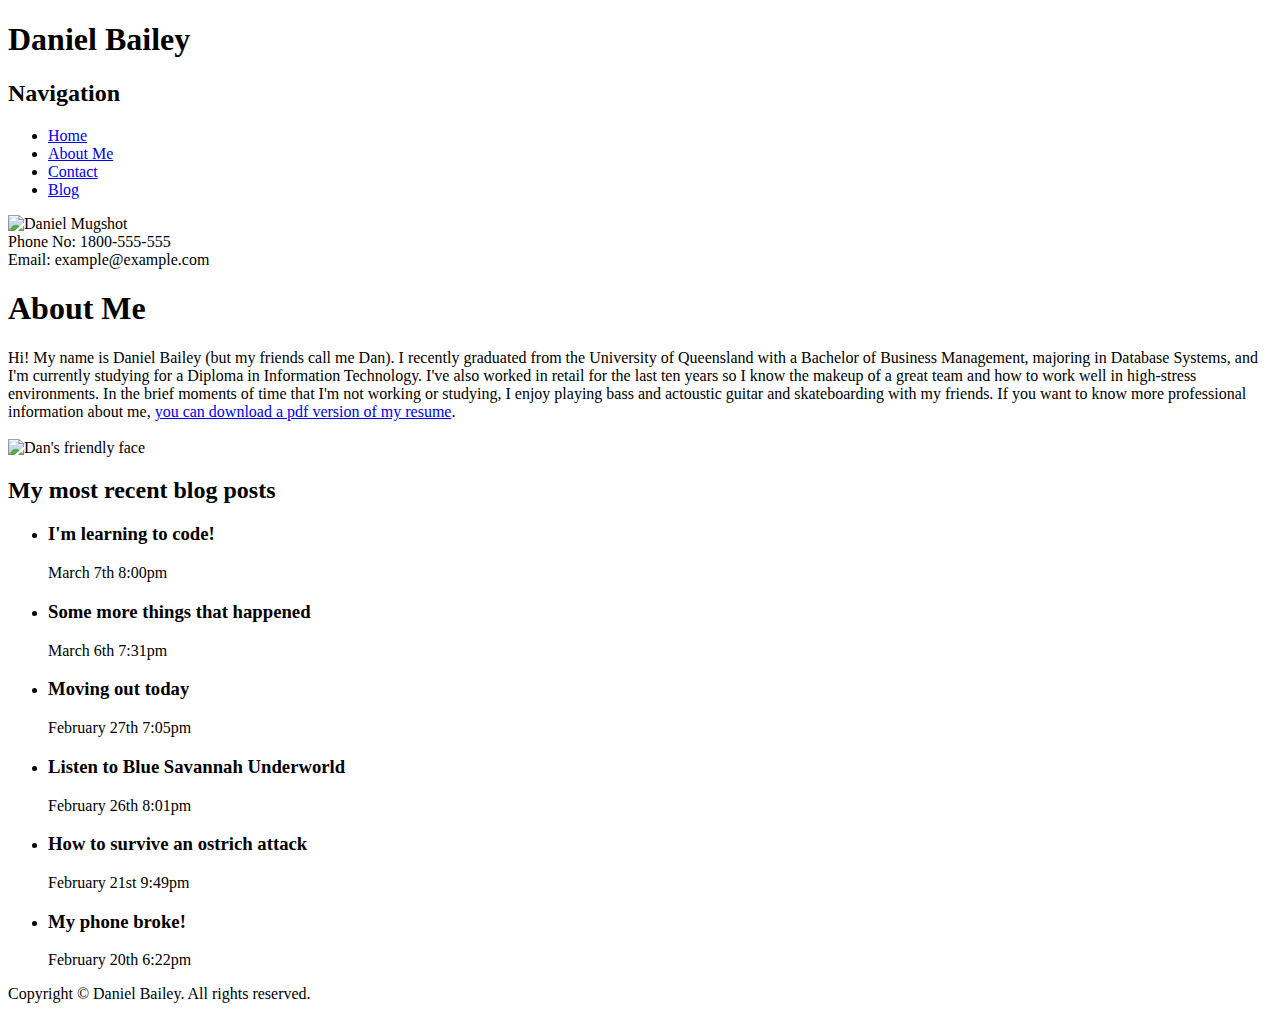
==== src/about.html @ 29b388a5 "starting css" ====
<!DOCTYPE html>
<html lang="en">
<head>
    <meta charset="UTF-8">
    <meta http-equiv="X-UA-Compatible" content="IE=edge">
    <meta name="viewport" content="width=device-width, initial-scale=1.0">
    <title>Daniel's Portfolio</title>
    <link rel="stylesheet" href="style.css">
</head>
<body>
    <header>
        <h1>Daniel Bailey</h1>
    </header>
    
    <nav>
        <h2>Navigation</h2>
        <ul>
            <li><a href="index.html">Home</a></li>
            <li><a href="about.html">About Me</a></li>
            <li><a href="contact.html">Contact</a></li>
            <li><a href="blog.html">Blog</a></li>
        </ul>
    </nav>
    
    <!-- personal area for self portrait and details -->
    <div>
        <img src="https://picsum.photos/200" alt="Daniel Mugshot">
        <div>
            Phone No: 1800-555-555
            <br>
            Email: example@example.com
        </div>
    </div>
    
    <!-- main content of web page -->
    <div>
        <h1>About Me</h1>
    </div>
    <div>
        <article>
            Hi! My name is Daniel Bailey (but my friends call me Dan). 
            I recently graduated from the University of Queensland with a Bachelor of Business Management, majoring in Database Systems, and I'm currently studying for a Diploma in Information Technology. 
            I've also worked in retail for the last ten years so I know the makeup of a great team and how to work well in high-stress environments.
            In the brief moments of time that I'm not working or studying, I enjoy playing bass and actoustic guitar and skateboarding with my friends.
            If you want to know more professional information about me, <a href="Daniel-Bailey-CV.pdf" download>you can download a pdf version of my resume</a>.
        </article>
    </div>
    <br>
    <img src="https://picsum.photos/200" alt="Dan's friendly face">

    <!-- section for most recent blog posts -->
    <div>
        <h2>My most recent blog posts</h2>
            <ul>
                <li>
                    <h3>I'm learning to code!</h3>
                    <time datetime="2021-03-07 20:00:00">March 7th 8:00pm</time>
                </li>
                <li>
                    <h3>Some more things that happened</h3>
                    <time datetime="2021-03-06 19:31:00">March 6th 7:31pm</time>
                </li>
                <li>
                    <h3>Moving out today</h3>
                    <time datetime="2021-02-27 19:05:00">February 27th 7:05pm</time>
                </li>
                <li>
                    <h3>Listen to Blue Savannah Underworld</h3>
                    <time datetime="2021-02-26 20:01:00">February 26th 8:01pm</time>
                </li>
                <li>
                    <h3>How to survive an ostrich attack</h3>
                    <time datetime="2021-02-21 21:49:00">February 21st 9:49pm</time>
                </li>
                <li>
                    <h3>My phone broke!</h3>
                    <time datetime="2021-02-20 18:22:00">February 20th 6:22pm</time>
                </li>
            </ul>
    </div>

    <!-- footer for copyright -->
    <footer>Copyright © Daniel Bailey. All rights reserved.</footer>
</body>
</html>
---- src/style.css ----
.container {
  display: flex;
}

#navpersonal {
  border: 2px solid red;
}

#personal {
  justify-content: flex-end;
}/*# sourceMappingURL=style.css.map */
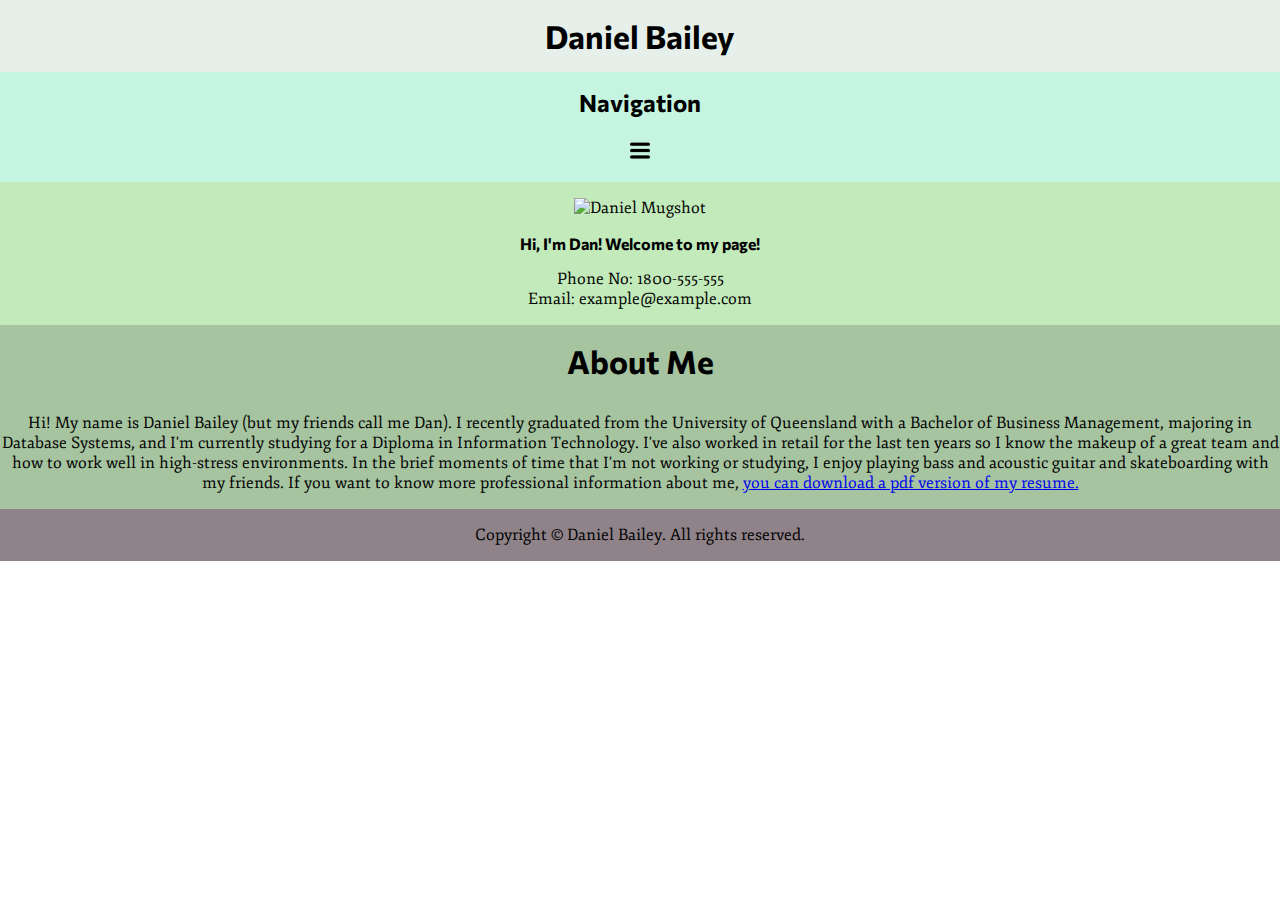
==== commit ab78e60e: "almost done with redesigned site, only Blog left" ====
--- a/src/about.html
+++ b/src/about.html
@@ -5,51 +5,55 @@
     <meta http-equiv="X-UA-Compatible" content="IE=edge">
     <meta name="viewport" content="width=device-width, initial-scale=1.0">
     <title>Daniel's Portfolio</title>
-    <link rel="stylesheet" href="style.css">
+    <link rel="stylesheet" href="styles/style.css">
 </head>
 <body>
-    <header>
-        <h1>Daniel Bailey</h1>
+    <header class="container">
+        <h1 class="title">Daniel Bailey</h1>
     </header>
     
-    <nav>
-        <h2>Navigation</h2>
-        <ul>
-            <li><a href="index.html">Home</a></li>
-            <li><a href="about.html">About Me</a></li>
-            <li><a href="contact.html">Contact</a></li>
-            <li><a href="blog.html">Blog</a></li>
-        </ul>
-    </nav>
-    
-    <!-- personal area for self portrait and details -->
-    <div>
-        <img src="https://picsum.photos/200" alt="Daniel Mugshot">
-        <div>
-            Phone No: 1800-555-555
-            <br>
-            Email: example@example.com
+        <nav class="container" id="navgrid">
+            <h2 class="title">Navigation</h2>
+            <a href="javascript:void(0);" onclick="myFunction()">
+                <img src="img/hamburger.png" id="hamburger">
+            </a>
+            <ul id="navitems" class="title">
+                <li><a href="index.html">Home</a></li>
+                <li><a href="about.html">About Me</a></li>
+                <li><a href="contact.html">Contact</a></li>
+                <li><a href="blog.html">Blog</a></li>
+            </ul>
+        </nav>
+        
+        <!-- personal area for self portrait and details -->
+        <div id="personal">
+            <img src="https://picsum.photos/200" alt="Daniel Mugshot" class="container" id="selfportrait">
+            <div class="container" id="blurb">
+                <h4 class="title">Hi, I'm Dan! Welcome to my page!</h4>
+                <!-- div to add padding between salutation and detail. Just for neatness' sake -->
+                <div id="phonemail">
+                    Phone No: 1800-555-555
+                    <br>
+                    Email: example@example.com
+                </div>
+            </div>
         </div>
-    </div>
     
     <!-- main content of web page -->
-    <div>
-        <h1>About Me</h1>
-    </div>
-    <div>
+    <main>
+        <h1 class="title">About Me</h1>
         <article>
             Hi! My name is Daniel Bailey (but my friends call me Dan). 
             I recently graduated from the University of Queensland with a Bachelor of Business Management, majoring in Database Systems, and I'm currently studying for a Diploma in Information Technology. 
             I've also worked in retail for the last ten years so I know the makeup of a great team and how to work well in high-stress environments.
-            In the brief moments of time that I'm not working or studying, I enjoy playing bass and actoustic guitar and skateboarding with my friends.
-            If you want to know more professional information about me, <a href="Daniel-Bailey-CV.pdf" download>you can download a pdf version of my resume</a>.
+            In the brief moments of time that I'm not working or studying, I enjoy playing bass and acoustic guitar and skateboarding with my friends.
+            If you want to know more professional information about me, 
+            <a href="Daniel-Bailey-CV.pdf" download>you can download a pdf version of my resume.</a>
         </article>
-    </div>
-    <br>
-    <img src="https://picsum.photos/200" alt="Dan's friendly face">
+    </main>
 
     <!-- section for most recent blog posts -->
-    <div>
+    <!-- <aside>
         <h2>My most recent blog posts</h2>
             <ul>
                 <li>
@@ -77,9 +81,22 @@
                     <time datetime="2021-02-20 18:22:00">February 20th 6:22pm</time>
                 </li>
             </ul>
-    </div>
+    </aside> -->
+
 
     <!-- footer for copyright -->
     <footer>Copyright © Daniel Bailey. All rights reserved.</footer>
+    
+    <!-- Javascript to open navigation links when hamburger menu is clicked -->
+    <script>
+        function myFunction() {
+          var x = document.getElementById("navitems");
+          if (x.style.display === "block") {
+            x.style.display = "none";
+          } else {
+            x.style.display = "block";
+          }
+        }
+    </script>
 </body>
 </html>--- a/src/styles/style.css
+++ b/src/styles/style.css
@@ -0,0 +1,95 @@
+@import url("https://fonts.googleapis.com/css2?family=Commissioner:wght@400;700&display=swap");
+@import url("https://fonts.googleapis.com/css2?family=Fjord+One&display=swap");
+* {
+  width: 100%;
+  margin: 0px;
+}
+
+img {
+  width: -webkit-fit-content;
+  width: -moz-fit-content;
+  width: fit-content;
+}
+
+header {
+  padding-top: 1rem;
+  padding-bottom: 1rem;
+  background-color: #E6EFE9;
+}
+
+nav {
+  padding-top: 1rem;
+  padding-bottom: 1rem;
+  background-color: #C5F4E0;
+}
+nav h2 {
+  padding-bottom: 1em;
+}
+
+#personal {
+  background-color: #C2EABA;
+}
+#personal img {
+  padding-top: 1rem;
+  padding-bottom: 1rem;
+}
+
+#phonemail {
+  padding-top: 1rem;
+  padding-bottom: 1rem;
+}
+
+main {
+  padding-top: 1rem;
+  padding-bottom: 1rem;
+  background-color: #A7C4A0;
+}
+main h1 {
+  padding-bottom: 1em;
+}
+
+.socicon {
+  width: 3em;
+  height: 3em;
+}
+
+#socgrid {
+  display: grid;
+  grid-template-columns: -webkit-min-content -webkit-min-content;
+  grid-template-columns: min-content min-content;
+  grid-template-rows: -webkit-min-content -webkit-min-content;
+  grid-template-rows: min-content min-content;
+  justify-content: center;
+}
+
+.social {
+  padding: 1em;
+}
+
+footer {
+  padding-top: 1rem;
+  padding-bottom: 1rem;
+  background-color: #8F8389;
+}
+
+body {
+  font-family: "Fjord One", serif;
+  justify-content: center;
+  align-items: center;
+  display: flex;
+  flex-direction: column;
+  text-align: center;
+}
+
+.title {
+  font-family: "Commissioner", sans-serif;
+}
+
+#hamburger {
+  height: 20px;
+  width: 20px;
+}
+
+#navitems {
+  display: none;
+}/*# sourceMappingURL=style.css.map */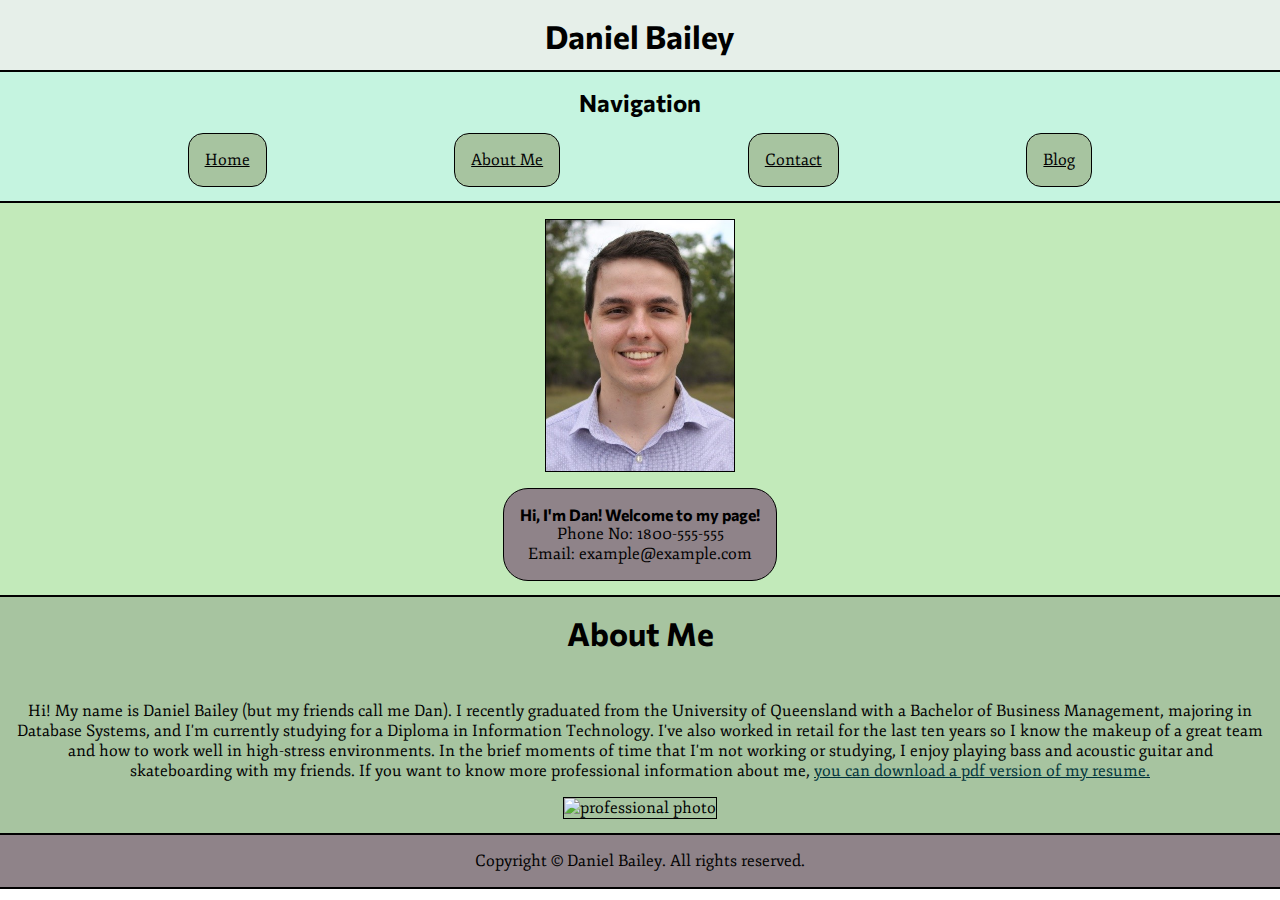
==== commit 88375312: "Final draft. Everything complete" ====
--- a/src/about.html
+++ b/src/about.html
@@ -12,91 +12,86 @@
         <h1 class="title">Daniel Bailey</h1>
     </header>
     
-        <nav class="container" id="navgrid">
+    <nav class="container" id="navgrid">
+        <!-- div to make title and hamburger on the same line -->
+        <div id="navburger">
             <h2 class="title">Navigation</h2>
             <a href="javascript:void(0);" onclick="myFunction()">
-                <img src="img/hamburger.png" id="hamburger">
+                <img src="img/hamburger.png" alt="hamburger.png" id="hamburger">
             </a>
-            <ul id="navitems" class="title">
-                <li><a href="index.html">Home</a></li>
-                <li><a href="about.html">About Me</a></li>
-                <li><a href="contact.html">Contact</a></li>
-                <li><a href="blog.html">Blog</a></li>
-            </ul>
+        </div>
+        <nav id="navitems" class="title hidden">
+            <a href="index.html">Home</a>
+            <a href="about.html">About Me</a>
+            <a href="contact.html">Contact</a>
+            <a href="blog.html">Blog</a>
         </nav>
+    </nav>
         
         <!-- personal area for self portrait and details -->
-        <div id="personal">
-            <img src="https://picsum.photos/200" alt="Daniel Mugshot" class="container" id="selfportrait">
-            <div class="container" id="blurb">
-                <h4 class="title">Hi, I'm Dan! Welcome to my page!</h4>
-                <!-- div to add padding between salutation and detail. Just for neatness' sake -->
-                <div id="phonemail">
-                    Phone No: 1800-555-555
-                    <br>
-                    Email: example@example.com
-                </div>
-            </div>
-        </div>
+    <section id="personal" class="container">
+        <img src="img/mugshot.jpg" alt="Daniel Mugshot" id="selfportrait">
+        <article id="blurb">
+            <h4 class="title">Hi, I'm Dan! Welcome to my page!</h4>
+            <!-- div to add padding between salutation and detail. Just for neatness' sake -->
+            <section id="phonemail">
+                Phone No: 1800-555-555
+                <br>
+                Email: example@example.com
+            </section>
+        </article>
+    </section>
     
     <!-- main content of web page -->
-    <main>
+    <main class="container">
         <h1 class="title">About Me</h1>
-        <article>
+        <section>
             Hi! My name is Daniel Bailey (but my friends call me Dan). 
             I recently graduated from the University of Queensland with a Bachelor of Business Management, majoring in Database Systems, and I'm currently studying for a Diploma in Information Technology. 
             I've also worked in retail for the last ten years so I know the makeup of a great team and how to work well in high-stress environments.
             In the brief moments of time that I'm not working or studying, I enjoy playing bass and acoustic guitar and skateboarding with my friends.
             If you want to know more professional information about me, 
             <a href="Daniel-Bailey-CV.pdf" download>you can download a pdf version of my resume.</a>
-        </article>
+        </section>
+        <img src="https://picsum.photos/500/200" alt="professional photo" id="banner">
     </main>
 
-    <!-- section for most recent blog posts -->
-    <!-- <aside>
-        <h2>My most recent blog posts</h2>
-            <ul>
-                <li>
-                    <h3>I'm learning to code!</h3>
-                    <time datetime="2021-03-07 20:00:00">March 7th 8:00pm</time>
-                </li>
-                <li>
-                    <h3>Some more things that happened</h3>
-                    <time datetime="2021-03-06 19:31:00">March 6th 7:31pm</time>
-                </li>
-                <li>
-                    <h3>Moving out today</h3>
-                    <time datetime="2021-02-27 19:05:00">February 27th 7:05pm</time>
-                </li>
-                <li>
-                    <h3>Listen to Blue Savannah Underworld</h3>
-                    <time datetime="2021-02-26 20:01:00">February 26th 8:01pm</time>
-                </li>
-                <li>
-                    <h3>How to survive an ostrich attack</h3>
-                    <time datetime="2021-02-21 21:49:00">February 21st 9:49pm</time>
-                </li>
-                <li>
-                    <h3>My phone broke!</h3>
-                    <time datetime="2021-02-20 18:22:00">February 20th 6:22pm</time>
-                </li>
-            </ul>
-    </aside> -->
-
-
     <!-- footer for copyright -->
-    <footer>Copyright © Daniel Bailey. All rights reserved.</footer>
+    <footer class="container">Copyright © Daniel Bailey. All rights reserved.</footer>
     
     <!-- Javascript to open navigation links when hamburger menu is clicked -->
     <script>
         function myFunction() {
-          var x = document.getElementById("navitems");
-          if (x.style.display === "block") {
-            x.style.display = "none";
+        //   var x = document.getElementById("navitems");
+        //   var y = document.getElementById("hamburger");
+          if (window.innerWidth <= 400) {
+              let navitems = document.getElementById("navitems")
+              let hamburger = document.getElementById("hamburger")
+            //   READ THIS: this "log" line is ABSOLUTELY NECESSARY for the whole thing to work and it has to be spelled "hambuger". DON'T DELETE
+              console.log(hambuger)
+              hamburger.parentElement.classList.remove("hidden")
+              navitems.classList.add("hidden")
           } else {
-            x.style.display = "block";
+                let navitems = document.getElementById("navitems")
+                let hamburger = document.getElementById("hamburger")
+                navitems.style += "display: none"
+                hamburger.parentElement.classList.add("hidden")
           }
         }
+          function handleClick() {
+              let navitems = document.getElementById("navitems")
+              console.log(navitems.classList)
+              if (navitems.classList.contains("hidden")) {
+                  navitems.classList.remove("hidden")
+                  navitems.classList.add("shown")
+                } else {
+                  navitems.classList.add("hidden")
+                  navitems.classList.remove("shown")
+              }
+          }
+        let burger = document.getElementById("hamburger")
+        window.addEventListener("resize", myFunction)
+        burger.addEventListener("click", handleClick)
     </script>
 </body>
 </html>--- a/src/styles/style.css
+++ b/src/styles/style.css
@@ -1,14 +1,31 @@
 @import url("https://fonts.googleapis.com/css2?family=Commissioner:wght@400;700&display=swap");
 @import url("https://fonts.googleapis.com/css2?family=Fjord+One&display=swap");
 * {
+  margin: 0;
+  box-sizing: border-box;
+  font-family: "Fjord One", serif;
+}
+
+body {
+  justify-content: center;
+  display: flex;
+  flex-direction: column;
+  text-align: center;
+}
+
+.title {
+  font-family: "Commissioner", sans-serif;
+}
+
+.container {
   width: 100%;
-  margin: 0px;
+  outline: 2px solid black;
 }
 
 img {
-  width: -webkit-fit-content;
-  width: -moz-fit-content;
-  width: fit-content;
+  max-width: -webkit-fit-content;
+  max-width: -moz-fit-content;
+  max-width: fit-content;
 }
 
 header {
@@ -17,35 +34,110 @@
   background-color: #E6EFE9;
 }
 
-nav {
+#navburger {
+  display: flex;
+  flex-wrap: wrap;
+  justify-content: space-around;
+  align-items: center;
   padding-top: 1rem;
   padding-bottom: 1rem;
   background-color: #C5F4E0;
 }
-nav h2 {
-  padding-bottom: 1em;
+#navburger a {
+  display: block;
+}
+
+#hamburger {
+  height: 20px;
+  width: 20px;
+}
+
+#navitems {
+  flex-direction: column;
+  justify-content: space-evenly;
+  background-color: #C5F4E0;
+}
+#navitems a {
+  color: black;
+  background-color: #A7C4A0;
+  padding: 1em;
+  transition: 0.2s;
+}
+#navitems a:hover {
+  background-color: #8F8389;
+  color: #E6EFE9;
 }
 
 #personal {
   background-color: #C2EABA;
+  display: flex;
+  flex-direction: column;
+  align-items: center;
+  padding-top: 1rem;
+  padding-bottom: 1rem;
 }
 #personal img {
-  padding-top: 1rem;
-  padding-bottom: 1rem;
-}
-
-#phonemail {
-  padding-top: 1rem;
-  padding-bottom: 1rem;
-}
-
+  width: 190px;
+  margin-bottom: 1em;
+  border: 1px solid black;
+}
+#personal article {
+  padding: 1em;
+  border-radius: 25px;
+  border: 1px solid black;
+  background-color: #8F8389;
+}
+#personal article:hover {
+  -webkit-animation-name: blurbhover;
+          animation-name: blurbhover;
+  -webkit-animation-duration: 4s;
+          animation-duration: 4s;
+  -webkit-animation-iteration-count: infinite;
+          animation-iteration-count: infinite;
+}
+
+@-webkit-keyframes blurbhover {
+  0% {
+    background-color: #8F8389;
+  }
+  50% {
+    background-color: #a56b6b;
+  }
+  100% {
+    background-color: #8F8389;
+  }
+}
+
+@keyframes blurbhover {
+  0% {
+    background-color: #8F8389;
+  }
+  50% {
+    background-color: #a56b6b;
+  }
+  100% {
+    background-color: #8F8389;
+  }
+}
 main {
   padding-top: 1rem;
   padding-bottom: 1rem;
+  width: 100%;
   background-color: #A7C4A0;
 }
 main h1 {
   padding-bottom: 1em;
+}
+main section {
+  padding: 1em;
+}
+main section a {
+  color: #00333a;
+}
+
+#banner {
+  width: 80%;
+  border: 1px solid black;
 }
 
 .socicon {
@@ -66,30 +158,46 @@
   padding: 1em;
 }
 
+.blogicon {
+  width: 50px;
+  height: 50px;
+}
+
+.hidden {
+  display: none;
+}
+
+.shown {
+  display: flex;
+  flex-direction: column;
+}
+.shown a {
+  outline: 1px solid black;
+}
+
 footer {
   padding-top: 1rem;
   padding-bottom: 1rem;
   background-color: #8F8389;
 }
 
-body {
-  font-family: "Fjord One", serif;
-  justify-content: center;
-  align-items: center;
-  display: flex;
-  flex-direction: column;
-  text-align: center;
-}
-
-.title {
-  font-family: "Commissioner", sans-serif;
-}
-
-#hamburger {
-  height: 20px;
-  width: 20px;
-}
-
-#navitems {
-  display: none;
+@media only screen and (min-width: 401px) {
+  #navburger {
+    justify-content: center;
+  }
+
+  #hamburger {
+    width: 0;
+    height: 0;
+  }
+
+  #navitems {
+    display: flex;
+    flex-direction: row;
+    padding-bottom: 1em;
+  }
+  #navitems a {
+    border-radius: 15px;
+    border: 1px solid black;
+  }
 }/*# sourceMappingURL=style.css.map */